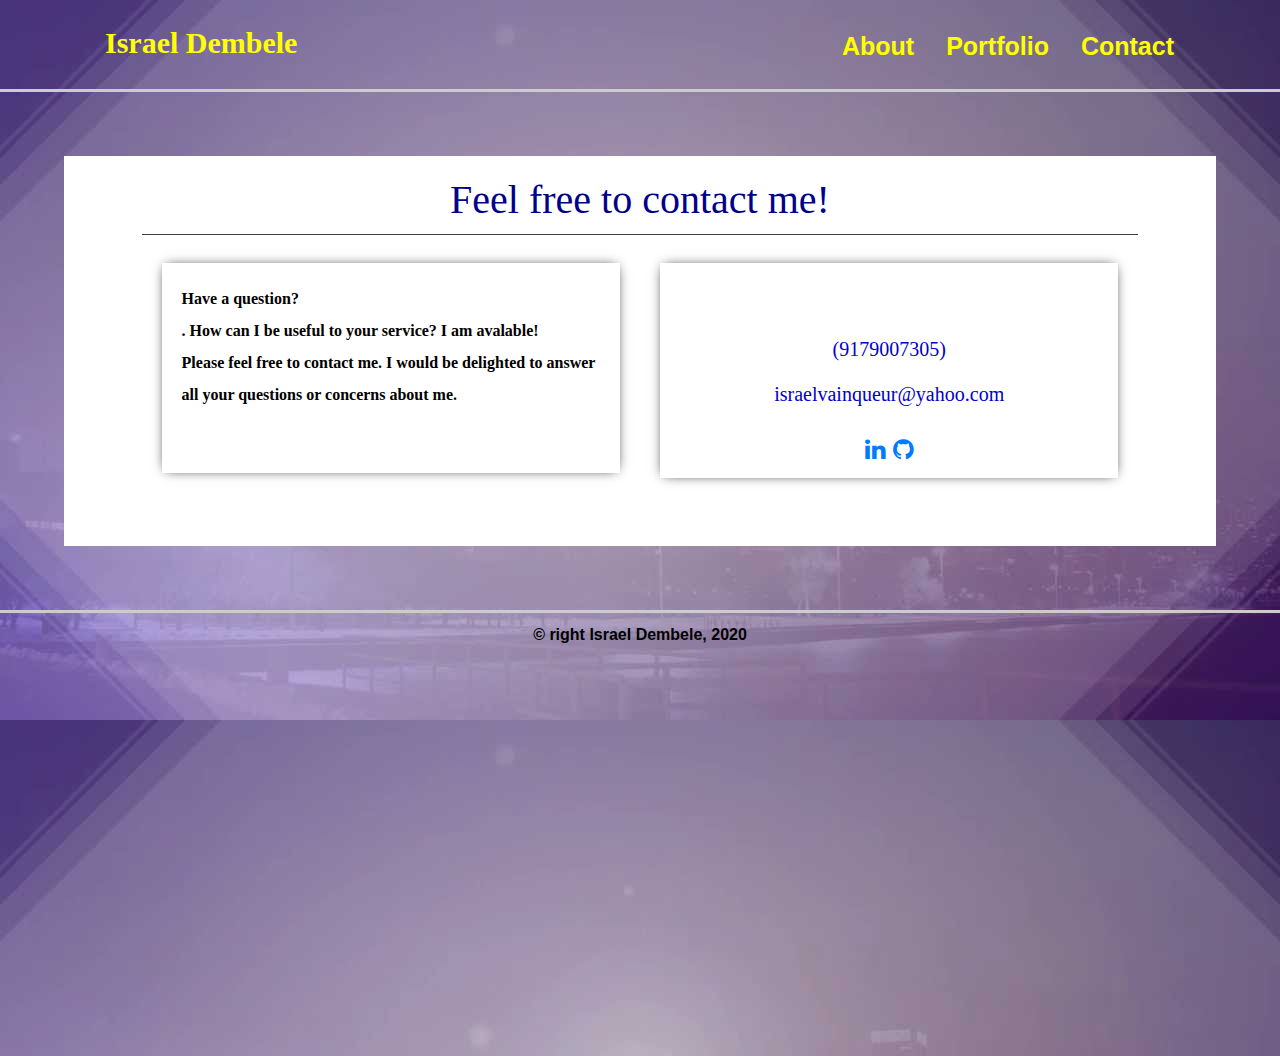
==== contact.html @ 9fb5959e "update" ====
<!DOCTYPE html>
<html lang="en">
<head>
    <meta charset="UTF-8">
    <meta name="viewport" content="width=device-width, initial-scale=1.0">
    <meta http-equiv="X-UA-Compatible" content="ie=edge">
    <title>Bootsrap-Protfolio</title>
    <!-- <link rel="stylesheet" href="style.css"> -->
  <link rel="stylesheet" href="https://maxcdn.bootstrapcdn.com/bootstrap/4.0.0/css/bootstrap.min.css">
  <link rel="stylesheet" href="https://stackpath.bootstrapcdn.com/font-awesome/4.7.0/css/font-awesome.min.css">
  <link rel="stylesheet" href=".//assets/css/contact.css">
</head>

<body> 
    <header>
        <div class="container">
            <nav class="navbar d-flex">
                <nav class="heading">
                    <h4>Israel Dembele</h4>
                </nav>
              
                <ul class="nav justify-content-end">
                    <li class="nav-item">
                        <a class="nav-link active text-secondary" href="index.html">About</a>
                    </li>
                    <li class="nav-item">
                        <a class="nav-link text-secondary" href="portfolio.html">Portfolio</a>
                    </li>
                    <li class="nav-item">
                        <a class="nav-link text-secondary" href="contact.html">Contact</a>
                    </li>
                </ul>
            </nav>
        </div>
    </header>

    <section id="contact">
        <div class="contact-container">
            <div class="title">
                <h1>Feel free to contact me!</h1>
            </div>
            <div class="contact-boxes">
                <div class="contact-info">
                    <p>
                        <!-- Let's get to know each other. How can I be useful to your service? <br> I like my coffee black...what's yours? -->
                        Have a question? <br> . How can I be useful to your service? I am avalable!
                        <br> Please feel free to contact me. I would be delighted to answer all your questions or
                        concerns about me.
                    </p>
                    <br>
                </div>

                <div class="contact-links">
                    <p>
                        you can reach me out through a phone call, email or connect on LinkedIn.
                    </p>
    

                    <p id="phone-number"><a href="tel:9179007305">(9179007305)</a></p>
                    <p id="email"><a
                            href="mailto:israelvainqueur@yahoo.com? subject=subject text">israelvainqueur@yahoo.com</a>
                    </p>

                    <div class="social-links">
                        <a href="https://www.linkedin.com/in/israel-Dembele-0a1827157" target="_blank" id="linkedIn"><i class="fa fa-linkedin" aria-hidden="true"></i></a>

                        <a href="https://github.com/israel81boot" target="_blank" id="git"><i class="fa fa-github" aria-hidden="true"></i></a>
                    </div>
                </div>
            </div>
        </div>
    </section>

    <footer class= "footer mt-auto py-3 mt-3 footer-content" >
          <div class="container">
        
        <p>&copy right Israel Dembele, 2020</p>
      </div> 
           </footer>
      
        <script src="https://code.jquery.com/jquery-3.4.1.min.js"
              integrity="sha256-CSXorXvZcTkaix6Yvo6HppcZGetbYMGWSFlBw8HfCJo=" crossorigin=" anonymous "></script>
          <script src="./Javascript/app.js "></script>
                
</body>

</html>
---- assets/css/contact.css ----
body {
    font-family: Arial, Helvetica, sans-serif;
    /* background-repeat: inherit; */
    background-image: url("../img/maxresdefault.jpg");
}

header {
    border-bottom: 3px solid #cccccc; 
    border-top: 3px slateblue;
}

/* .heading {
    background-color: #4aaaa5;
} */

.text-secondary {
    color: yellow!important;
    font-size: 25px;
    font-weight: bold;
}


.navbar {
    padding: 5px;
    margin-top: 5px;
}


h3 {
    
    color: #4aaaa5;
    font-family: Georgia, 'Times New Roman', Times, serif;
    border-bottom: 2px solid #dddddd;
    padding-bottom: 20px;
    font-weight: bold;
}

h4 {
    color: yellow;
    font-size: 30px;
    font-family: Georgia, 'Times New Roman', Times, serif;
    padding: 15px;
    font-weight: bold;
   
}

/* .main-content {
    margin: 50px 0;
    padding: 20px;
    margin-bottom: 150px;
} */

section {
    min-height: 100%;
}

p {
    line-height: 0.7em;
    margin-top: 0;
    margin-bottom: 0.7rem;
}

footer {
    border-top: 8px solid #4aaaa5;
    color:#fff;
}

.line-break {
    margin: 10px 0;
}

.card {
    border: none;
}

h5 {
    background-color: #4aaaa5;
    
}

/* .btn{
    color:#fff;
    background: #4aaaa5;
} */

footer {
    /* background-color: transparent; */
    color: black;
    display: block;
    padding: 7px;
    position: sticky;
    font-weight: bold;
    font-style: normal;
    text-align: center;
    border-top: 3px solid #cccccc;
   
  }
  
  div.social-links {
    text-align: center;
    padding-top: 10px;
    font-size: x-large;
  }
  
  footer div.social-links a {
    flex-flow: wrap;
    font-size: 20px;
    color: black;
    padding: 5px;
    border: 5px solid yellow;
  }
  
  #linkedIn,
  #git,
  #email-link,
  #resume {
    
    transition-property: all;
    transition: ease-in-out 300ms;
  }
  
  #linkedIn:hover {
    color: #0077b5;
    border-radius: 10%;
    transform: rotateX(180deg);
  }
  
  #git:hover {
    color: red;
  }
  
  #email-link:hover {
    color: rgb(10, 223, 10);
  }
  
  /* #resume:hover {
    color: yellow;
  } */

  /**********************Section  - Contact Section**************************/

#contact {
    background-color: white;
    /* fallback for old browsers */
    background: -webkit-linear-gradient(to right, #414345, #232526);
    /* Chrome 10-25, Safari 5.1-6 */
    background: white;
    height:390px;
    margin-top: 5%;
    margin-bottom: 5%; 
    margin-left: 5%;
    margin-right: 5%;
}

.contact-container {
    margin: auto;
    overflow: auto;
    padding: 0 20px;
    min-height: 100vh;
    width: 90%;
    height: auto;
    /* border-bottom: 1px solid rgb(73, 73, 73); */
}

div.contact-boxes {
    margin: 1px 0;
    overflow: hidden;
    display: flex;
    width: auto;
}

div.title h1 {
    margin-top: 2%;
    padding-bottom: 10px;
    color: darkblue;
    text-align: center;
    font-size: 40px;
    font-family: -webkit-body;
    border-bottom: 1px solid rgb(65, 65, 65);
}

div.contact-info {
    overflow: auto;
    color: black;
    width: 100%;
    height: 210px;
    padding: 10px;
    margin: 20px 20px;
    -webkit-box-shadow: 0px 0px 12px -4px #000000;
    box-shadow: 0px 0px 12px -4px #000000;
}

div.contact-info p {
    font-size: 16px;
    font-family: "Comfortaa", cursive;
    padding: 10px;
    line-height: 2;
    color: black;
    font-weight: bolder;
}

div.contact-links {
    width: 100%;
    height: auto;
    padding: 10px;
    margin: 20px 20px;
    -webkit-box-shadow: 0px 0px 12px -4px #000000;
    box-shadow: 0px 0px 12px -4px #000000;
}

div.contact-links p {
    font-size: 20px;
    text-align: center;
    font-family: "Comfortaa", cursive;
    padding: 10px;
    color: white;
}

#phone-number a,
#email a,
#resume a {
    color: mediumblue;
    text-decoration: none;
}
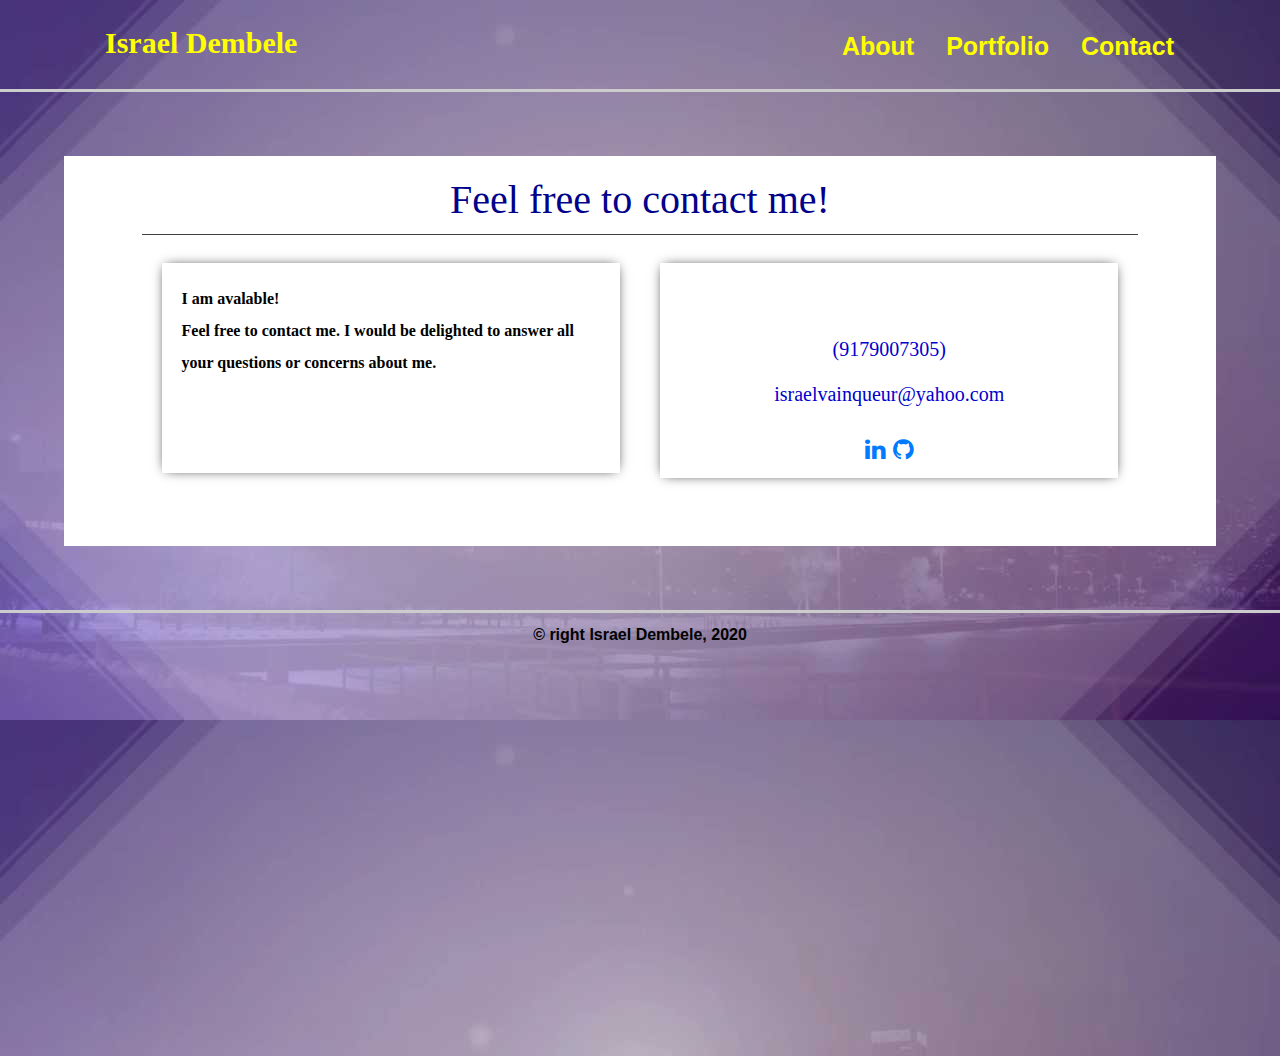
==== commit 070cb637: "updating" ====
--- a/contact.html
+++ b/contact.html
@@ -43,8 +43,8 @@
                 <div class="contact-info">
                     <p>
                         <!-- Let's get to know each other. How can I be useful to your service? <br> I like my coffee black...what's yours? -->
-                        Have a question? <br> . How can I be useful to your service? I am avalable!
-                        <br> Please feel free to contact me. I would be delighted to answer all your questions or
+                         I am avalable!
+                        <br> Feel free to contact me. I would be delighted to answer all your questions or
                         concerns about me.
                     </p>
                     <br>
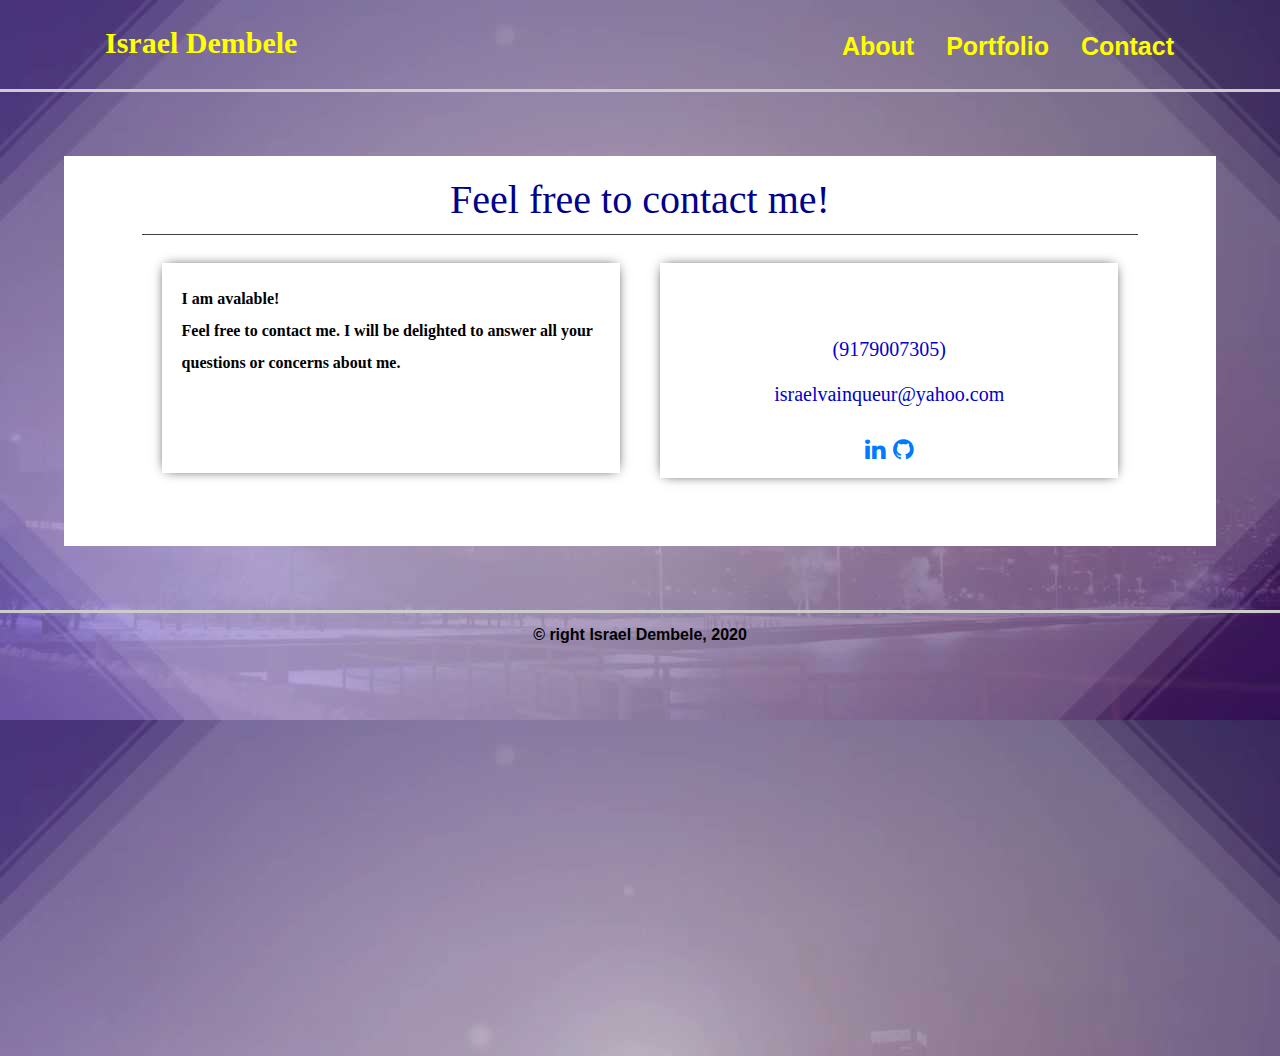
==== commit 43f6f963: "update" ====
--- a/contact.html
+++ b/contact.html
@@ -44,7 +44,7 @@
                     <p>
                         <!-- Let's get to know each other. How can I be useful to your service? <br> I like my coffee black...what's yours? -->
                          I am avalable!
-                        <br> Feel free to contact me. I would be delighted to answer all your questions or
+                        <br> Feel free to contact me. I will be delighted to answer all your questions or 
                         concerns about me.
                     </p>
                     <br>
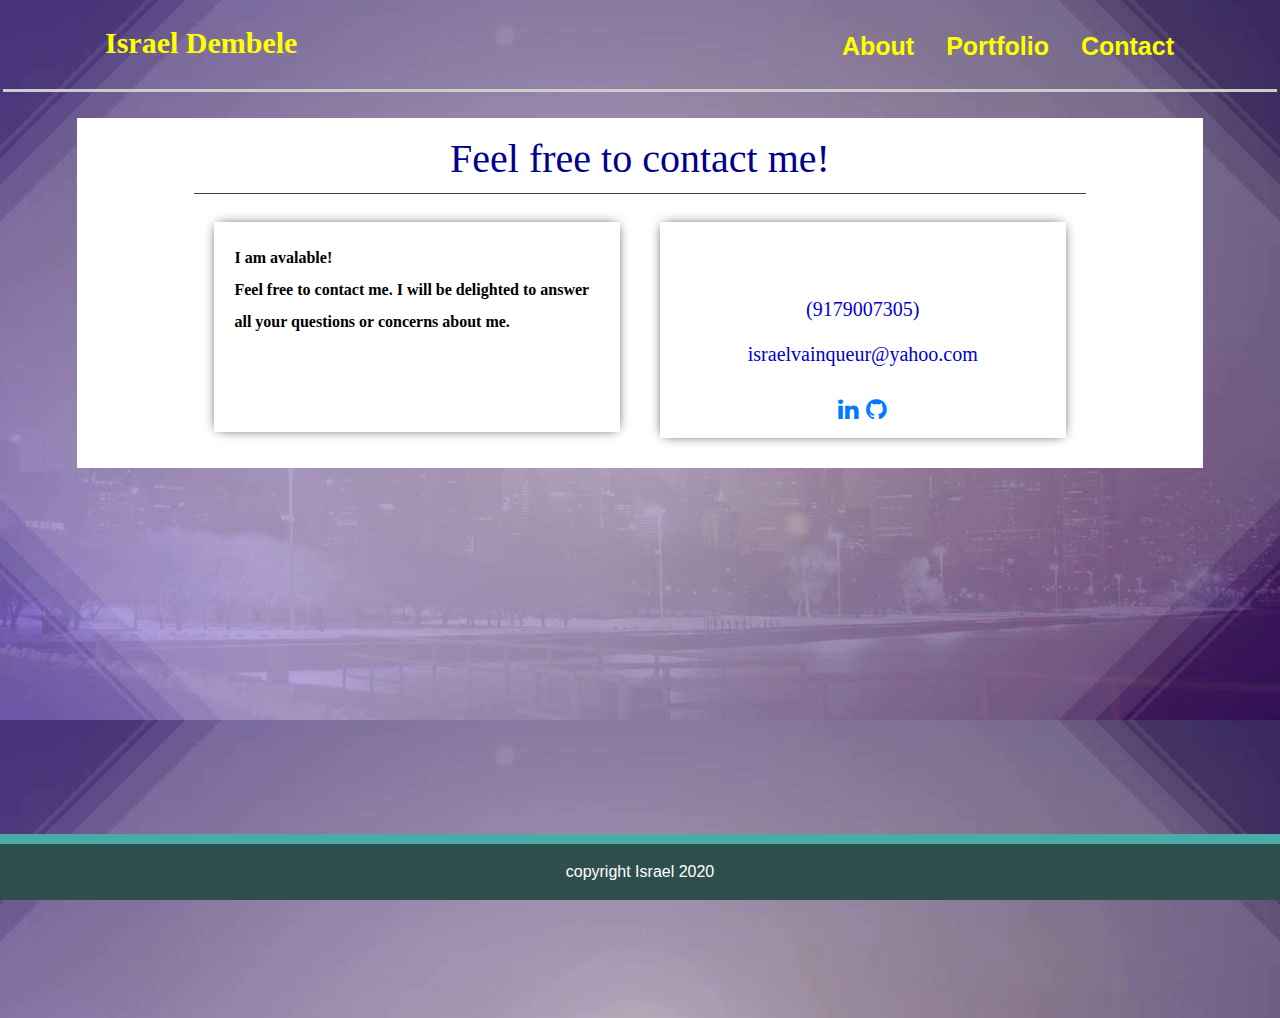
==== commit 15c75c78: "redesign work" ====
--- a/contact.html
+++ b/contact.html
@@ -71,16 +71,13 @@
         </div>
     </section>
 
-    <footer class= "footer mt-auto py-3 mt-3 footer-content" >
-          <div class="container">
-        
-        <p>&copy right Israel Dembele, 2020</p>
-      </div> 
-           </footer>
+    <footer class="footer mt-auto py-3 mt-3 footer-content" id="foot">
+        <div class="container"> copyright Israel 2020</div>
+    </footer>
       
         <script src="https://code.jquery.com/jquery-3.4.1.min.js"
               integrity="sha256-CSXorXvZcTkaix6Yvo6HppcZGetbYMGWSFlBw8HfCJo=" crossorigin=" anonymous "></script>
-          <script src="./Javascript/app.js "></script>
+          <script src="./javascript/app.js "></script>
                 
 </body>
 
--- a/assets/css/contact.css
+++ b/assets/css/contact.css
@@ -6,7 +6,9 @@
 
 header {
     border-bottom: 3px solid #cccccc; 
-    border-top: 3px slateblue;
+    border-top: 3px slateblue; 
+    padding: 0px;
+    margin: 3px;
 }
 
 /* .heading {
@@ -60,11 +62,6 @@
     margin-bottom: 0.7rem;
 }
 
-footer {
-    border-top: 8px solid #4aaaa5;
-    color:#fff;
-}
-
 .line-break {
     margin: 10px 0;
 }
@@ -83,18 +80,13 @@
     background: #4aaaa5;
 } */
 
-footer {
-    /* background-color: transparent; */
-    color: black;
-    display: block;
-    padding: 7px;
-    position: sticky;
-    font-weight: bold;
-    font-style: normal;
-    text-align: center;
-    border-top: 3px solid #cccccc;
-   
-  }
+#foot{
+    position: absolute; 
+    bottom: 0px;
+    left: 0px; 
+    width: 100%; 
+    margin: 0px;
+}
   
   div.social-links {
     text-align: center;
@@ -145,19 +137,19 @@
     background: -webkit-linear-gradient(to right, #414345, #232526);
     /* Chrome 10-25, Safari 5.1-6 */
     background: white;
-    height:390px;
-    margin-top: 5%;
-    margin-bottom: 5%; 
-    margin-left: 5%;
-    margin-right: 5%;
+    height:350px;
+    margin-top: 2%;
+    margin-bottom: 2%; 
+    margin-left: 6%;
+    margin-right: 6%;
 }
 
 .contact-container {
     margin: auto;
     overflow: auto;
-    padding: 0 20px;
+    padding: 0 5px;
     min-height: 100vh;
-    width: 90%;
+    width: 80%;
     height: auto;
     /* border-bottom: 1px solid rgb(73, 73, 73); */
 }
@@ -221,4 +213,14 @@
 #resume a {
     color: mediumblue;
     text-decoration: none;
-}+}  
+
+.footer-content{
+    text-align: center;
+    background-color: darkslategrey; 
+    border-top: #4aaaa5 10px solid; 
+    color: white;
+    margin-top: 5px;
+    margin-bottom: 5px;
+
+}
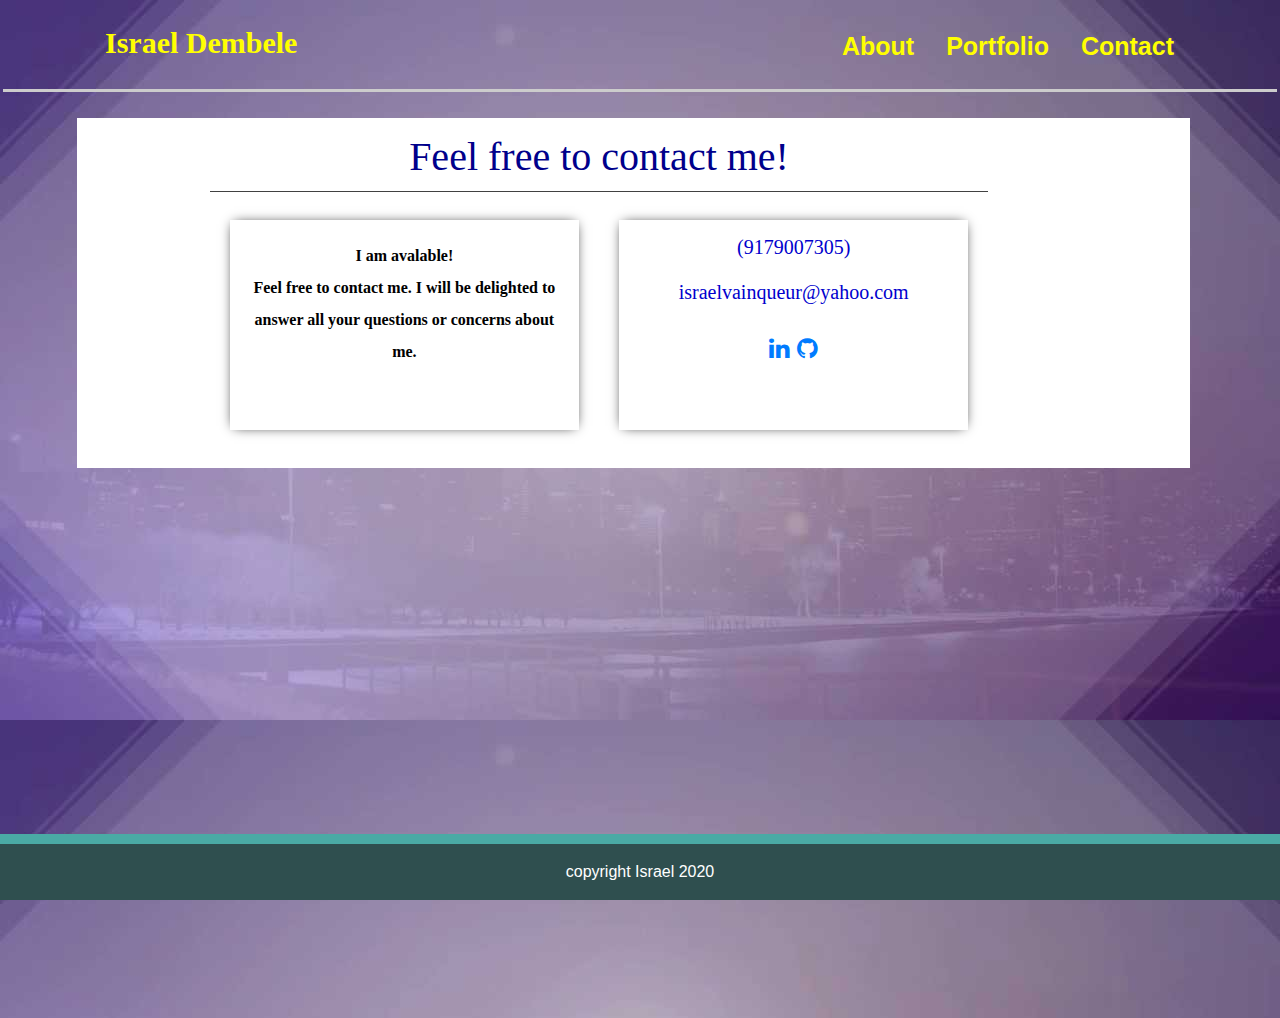
==== commit 5d9ca373: "redesign work done" ====
--- a/contact.html
+++ b/contact.html
@@ -50,12 +50,7 @@
                     <br>
                 </div>
 
-                <div class="contact-links">
-                    <p>
-                        you can reach me out through a phone call, email or connect on LinkedIn.
-                    </p>
-    
-
+                <div class="contact-links"> 
                     <p id="phone-number"><a href="tel:9179007305">(9179007305)</a></p>
                     <p id="email"><a
                             href="mailto:israelvainqueur@yahoo.com? subject=subject text">israelvainqueur@yahoo.com</a>
--- a/assets/css/contact.css
+++ b/assets/css/contact.css
@@ -1,7 +1,8 @@
 body {
     font-family: Arial, Helvetica, sans-serif;
     /* background-repeat: inherit; */
-    background-image: url("../img/maxresdefault.jpg");
+    background-image: url("../img/maxresdefault.jpg"); 
+    height: 100%;
 }
 
 header {
@@ -81,11 +82,12 @@
 } */
 
 #foot{
-    position: absolute; 
+    position: fixed;
     bottom: 0px;
     left: 0px; 
     width: 100%; 
-    margin: 0px;
+    margin: 0px; 
+
 }
   
   div.social-links {
@@ -141,11 +143,12 @@
     margin-top: 2%;
     margin-bottom: 2%; 
     margin-left: 6%;
-    margin-right: 6%;
+    margin-right: 7%;  
+   padding-left: 8em;
 }
 
 .contact-container {
-    margin: auto;
+    margin-bottom: 0px;
     overflow: auto;
     padding: 0 5px;
     min-height: 100vh;
@@ -165,7 +168,7 @@
     margin-top: 2%;
     padding-bottom: 10px;
     color: darkblue;
-    text-align: center;
+    text-align: center !important;
     font-size: 40px;
     font-family: -webkit-body;
     border-bottom: 1px solid rgb(65, 65, 65);
@@ -179,7 +182,8 @@
     padding: 10px;
     margin: 20px 20px;
     -webkit-box-shadow: 0px 0px 12px -4px #000000;
-    box-shadow: 0px 0px 12px -4px #000000;
+    box-shadow: 0px 0px 12px -4px #000000; 
+    text-align: center;
 }
 
 div.contact-info p {
@@ -198,6 +202,7 @@
     margin: 20px 20px;
     -webkit-box-shadow: 0px 0px 12px -4px #000000;
     box-shadow: 0px 0px 12px -4px #000000;
+
 }
 
 div.contact-links p {
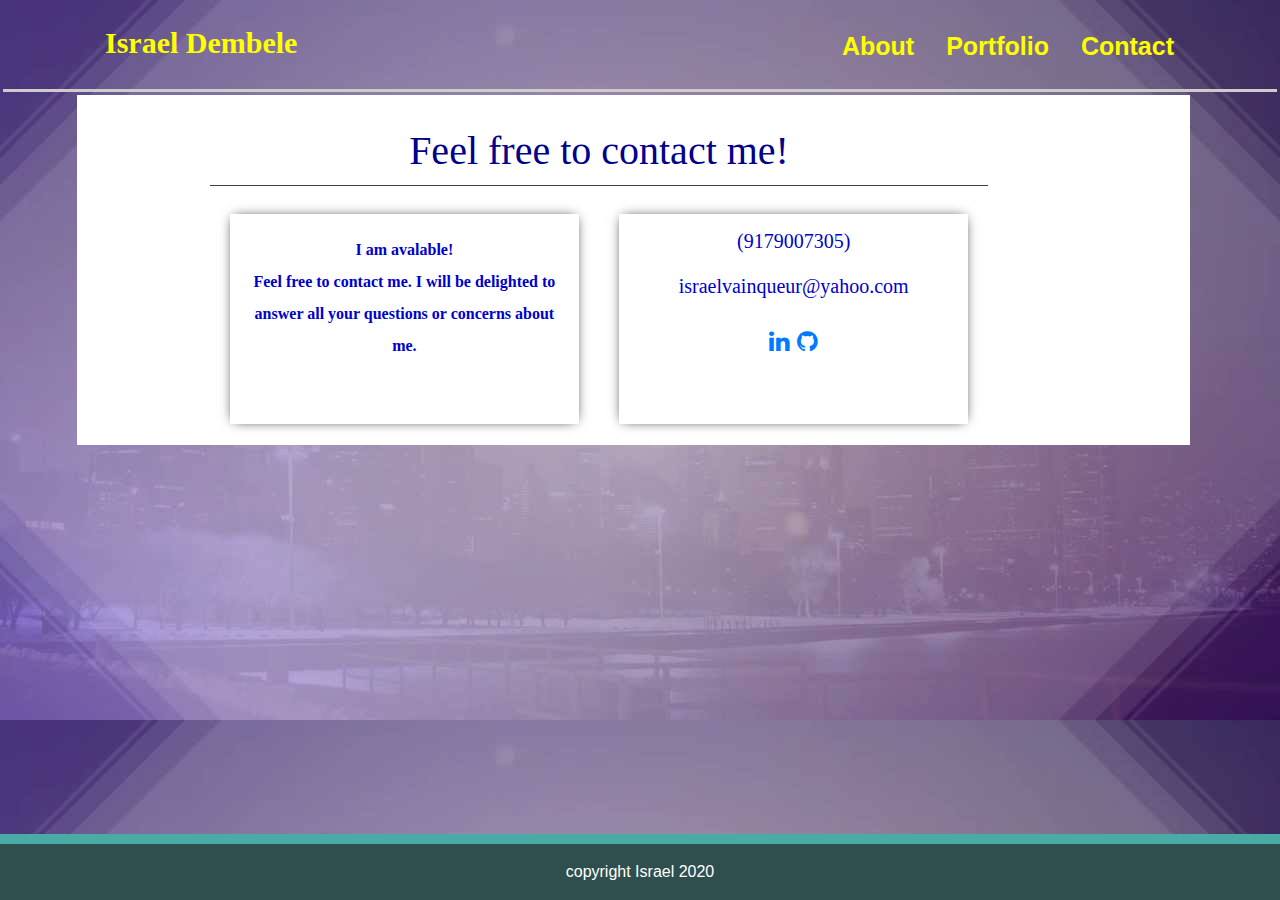
==== commit b66870e4: "updating" ====
--- a/contact.html
+++ b/contact.html
@@ -34,7 +34,7 @@
         </div>
     </header>
 
-    <section id="contact">
+    <section class="contb mt-auto py-3 mt-3 contact-content" id="contact">
         <div class="contact-container">
             <div class="title">
                 <h1>Feel free to contact me!</h1>
--- a/assets/css/contact.css
+++ b/assets/css/contact.css
@@ -145,13 +145,14 @@
     margin-left: 6%;
     margin-right: 7%;  
    padding-left: 8em;
-}
+} 
+
 
 .contact-container {
     margin-bottom: 0px;
     overflow: auto;
     padding: 0 5px;
-    min-height: 100vh;
+    min-height: 100%;
     width: 80%;
     height: auto;
     /* border-bottom: 1px solid rgb(73, 73, 73); */
@@ -191,7 +192,7 @@
     font-family: "Comfortaa", cursive;
     padding: 10px;
     line-height: 2;
-    color: black;
+    color: mediumblue;
     font-weight: bolder;
 }
 
@@ -228,4 +229,66 @@
     margin-top: 5px;
     margin-bottom: 5px;
 
-}
+}   
+
+@media only screen and (max-width:700px){
+    div.contact-links{
+        min-width: 100px !important;
+    } 
+    div.title h1{
+        font-size: medium;
+    }
+    .contact-info{
+        display: none !important;
+    } 
+    #contact{
+        display: flex;
+    } 
+    #phone-number{
+        font-size: medium;
+    }
+    #email{
+        font-size: medium;
+    }
+}
+
+
+@media only screen and ( max-width:500px) {
+    div.title h1{
+        font-size: small !important;
+      }
+    .text-secondary{
+        font-size: small !important;
+    } 
+    .contact-container{
+        min-width: 50%;
+    }
+    #contact{
+      display:flex;
+    } 
+    div.contact-links{
+    
+        width: 50px !important;
+    } 
+    .contact-info{
+        display: none !important;
+    }
+     
+    .navbar{
+        font-size: small;
+    } 
+    .contact-info{
+        display: none;
+    }
+    .contact-boxes{
+        width: 50%;
+    } 
+    #phone-number{
+        font-size: small;
+    }
+    #email{
+        font-size: small;
+    }
+    
+} 
+
